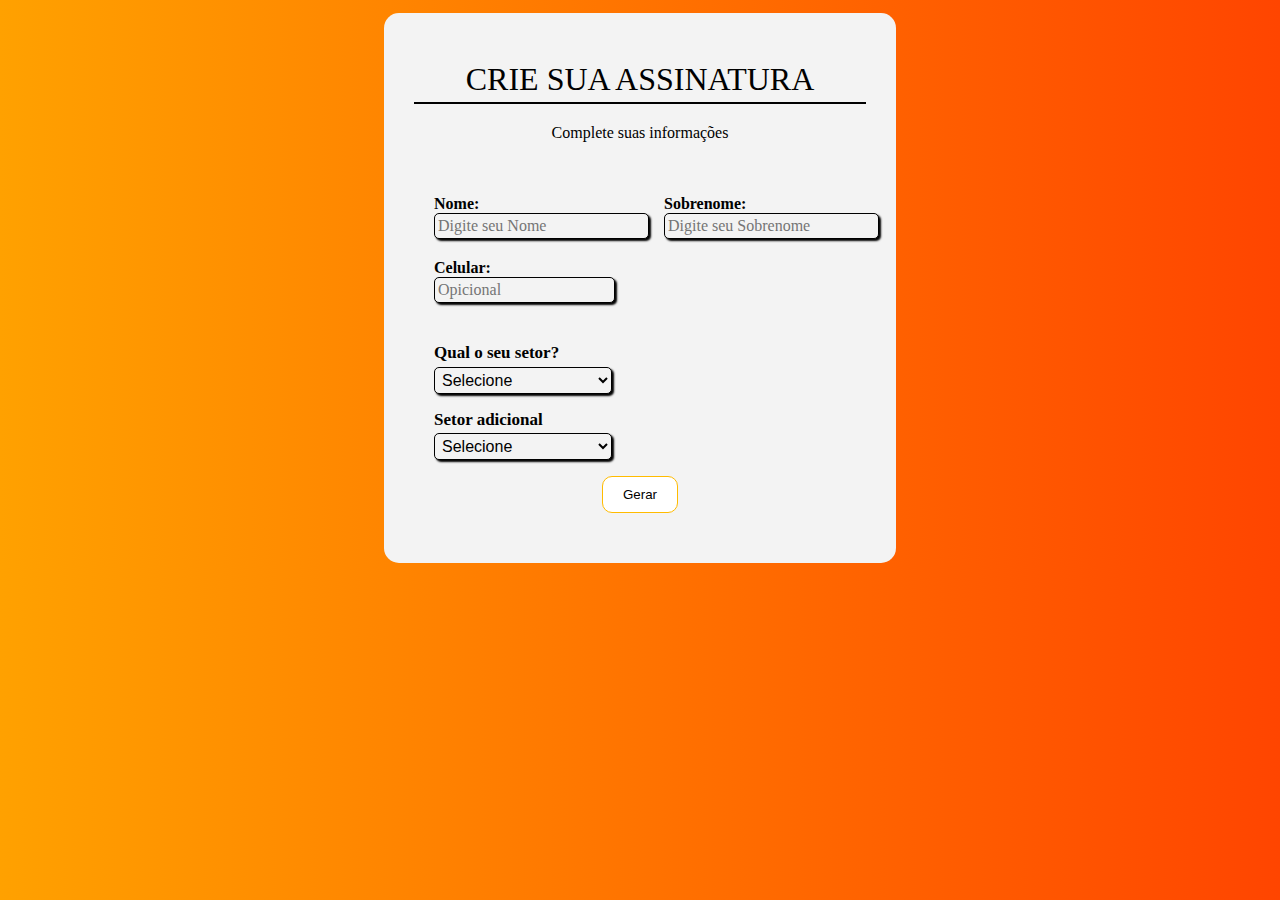
==== formulario/index.html @ 8ef96df6 "att" ====
<!DOCTYPE html>
<html lang="pt-br">

<head>
    <meta charset="UTF-8">
    <meta name="viewport" content="width=device-width, initial-scale=1.0">
    <link rel="stylesheet" href="css/style.css">
    <script src="js/script.js" defer></script>
    <!-- <link
        href="https://fonts.googleapis.com/css2?family=Montserrat:ital,wght@0,100;0,200;0,400;1,200;1,300&family=Open+Sans:wght@300;500;600&display=swap"
        rel="stylesheet"> -->
    <link rel="shortcut icon" href="https://a-us.storyblok.com/f/1006947/x/e39e2f116a/favicon.ico" type="image/x-icon">

    <title>Apis3/Assinatura</title>

</head>

<body>
    <div class="background">
        <header>
            <div>
                <h1 class="titulo">Crie sua assinatura</h1>
                <p class="subtitulo">Complete suas informações</p>
            </div>
        </header>
        <main>
            <form>
                <fieldset class="grupo">
                    <div class="camponome">
                        <label for="nome"><strong>Nome:</strong></label>
                        <input type="text" name="name" id="name" placeholder="Digite seu Nome" required>
                    </div>
                    <div class="camposobrenome">
                        <label for="sobrenome"><strong>Sobrenome:</strong></label>
                        <input type="text" name="Sobrenome" id="sobrenome" placeholder="Digite seu Sobrenome">
                    </div>

                </fieldset>

                <div class="campocelular">
                    <label for="telefone"><strong>Celular:</strong></label>
                    <input type="tel" name="telefone" id="telefone" placeholder="Opicional">
                </div>



                <div class="campo setor">
                    <label for="setor"><strong>Qual o seu setor?</strong></label>
                    <select id="setor">

                        <option selected disabled value="">Selecione</option>
                        <option value="desenvolvimento">Desenvolvimento</option>
                        <option value="admiministrativo">Admiministrativo</option>
                        <option value="design">Design</option>
                        <option value="analista">Analista de dados</option>
                        <option value="seo">Otimização Orgânica</option>

                    </select>

                </div>


                <div class="campo setor ad">
                    <label for="setor"><strong>Setor adicional</strong></label>
                    <select id="setor-ad">

                        <option selected disabled value="">Selecione</option>
                        <option value="desenvolvimento">Desenvolvimento</option>
                        <option value="admiministrativo">Admiministrativo</option>
                        <option value="design">Design</option>
                        <option value="analista">Analista de dados</option>
                        <option value="Otimização-Orgânica">Otimização Orgânica</option>

                    </select>

                </div>


            </form>
            <div class="div-botao-form">
                <button type="submit" class="btn-form" onclick="submitForm()">Gerar</button>
            </div>

            <div id="resultado"></div>

            <div class="div-botao-copiar">
                <button type="submit" id="btn-copiar-assinatura" class="btn-copiar-assinatura"
                    onclick="CopiarAssinatura()">Copiar</button>
        </main>
    </div>
    </div>
</body>

</html>
---- formulario/css/style.css ----
* {
  margin: 0;
  padding: 0;
}

@import url('https://fonts.googleapis.com/css2?family=Montserrat:ital,wght@0,100;0,200;0,400;1,200;1,300&family=Open+Sans:wght@300;500;600&display=swap');

@import url('https://fonts.googleapis.com/css2?family=Montserrat:ital,wght@0,100;0,200;0,400;1,200;1,300&family=Open+Sans:wght@300;500;600&family=Roboto:ital,wght@0,100;0,300;1,100;1,300&display=swap');

body {
  background: linear-gradient(to right, #FFA100, #FF4500);
  font-size: 1rem;
  margin-left: 30%;
  margin-right: 30%;
  margin-top: 1%;
  justify-content: center;

}

.titulo {
  align-items: center;
  justify-content: center;
  display: flex;
  border-bottom: 2.3px solid rgb(0, 0, 0);
  padding-bottom: 4px;
  color: #000000;
  text-transform: uppercase;
  font-weight: lighter;
  font-family: 'Montserrat';
}

.subtitulo {
  text-align: center;
  padding: 20px;
  font-size: 16px;
  color: #000;
  font-weight: lighter;
  font-family: 'Montserrat';
}

.background {
  background-color: #f3f3f3;
  padding: 30px;
  border-radius: 15px;
}


.background::before {
  content: "";
  background-image: url('https://a-us.storyblok.com/f/1006947/x/e39e2f116a/favicon.ico');
  background-size: contain;
  background-repeat: no-repeat;
  padding: 1.3rem;
}

fieldset {
  margin-top: 3%;
  border: none;
}


.grupo {
  border-radius: 10px;
  padding: 20px;
  display: flex;
  font-family: 'Roboto';
  gap: 15px;
  justify-content: space-between;
}


.campo.setor {
  margin-left: 20px;
}

.campo.setor.ad {
  margin-right: auto; /* Move para o lado direito */
}



input,
select,
textarea,
button {
  border-radius: 5px;
}

::placeholder {
  font-family: "Roboto";
}

input,
select {
  font-size: 1rem;
  padding: 3px;
  border: 1px solid #000;
  box-shadow: 2px 2px 2px black;
  background-color: #f3f3f3;
  color: #000;
}

#resultado {
  font-size: 1.3rem;
}

.campo {
  margin-bottom: 1rem;
  border-radius: 50%;
  font-family: 'Roboto';
}

.campo label {
  margin-bottom: 0.2rem;
  display: block;
  font-size: 17px;
  color: black;
}

select {
  font-size: 16px;
  border: 1px solid black;
  border-radius: 5px;
  box-shadow: 2px 2px 2px black;
  background-color: #f3f3f3;
  color: black;
  cursor: pointer;
}


select:focus {
  outline: none;
  border-color: #FFA100;
  box-shadow: 0 0 5px rgba(255, 165, 0, 0.5);
}


label {
  color: black;
}

.div-botao-form {
  text-align: center;
}

.btn-form {
  border: solid 1px rgb(255, 187, 0);
  padding: 10px 20px 10px 20px;
  border-radius: 10px;
  color: rgb(0, 0, 0);
  background-color: white;
  transition: background-color 0.5s ease, color 0.5s ease, transform 0.5s ease;
}

.btn-form:hover {
  background-color: #FFA100;
  color: white;
  transform: scale(1.2)
}

.div-botao-copiar {
  text-align: center;
  margin-top: 20px;
}

.btn-copiar-assinatura {
  border: solid 1px;
  padding: 10px 20px 10px 20px;
  border-radius: 10px;
  color: rgb(0, 0, 0);
  background-color: white;
  transition: background-color 0.5s ease, color 0.5s ease, transform 0.5s ease;
  display: none;
}

#resultado {
  font-family: arial, sans-serif;
  margin-top: 20px;
  font-size: 0.6rem;
  background: white;
  padding: 15px;
  border-radius: 15px;
  display: none;
}

.campocelular {
  flex-direction: column;
  display: flex;
  margin-bottom: 40px;
  width: 40%;
  margin-left: 20px;
}

.info-resultado {
  color: black;
  text-transform: uppercase;
  user-select: none;
  font-weight: bold;
}

#tel {
  line-height: 2;
}

#telefone {
  display: flex;
}

#endereco {
  line-height: 2;
}

#canais {
  line-height: 0;
}

/* .campo input[type="text"], .campo input[type="email"] */
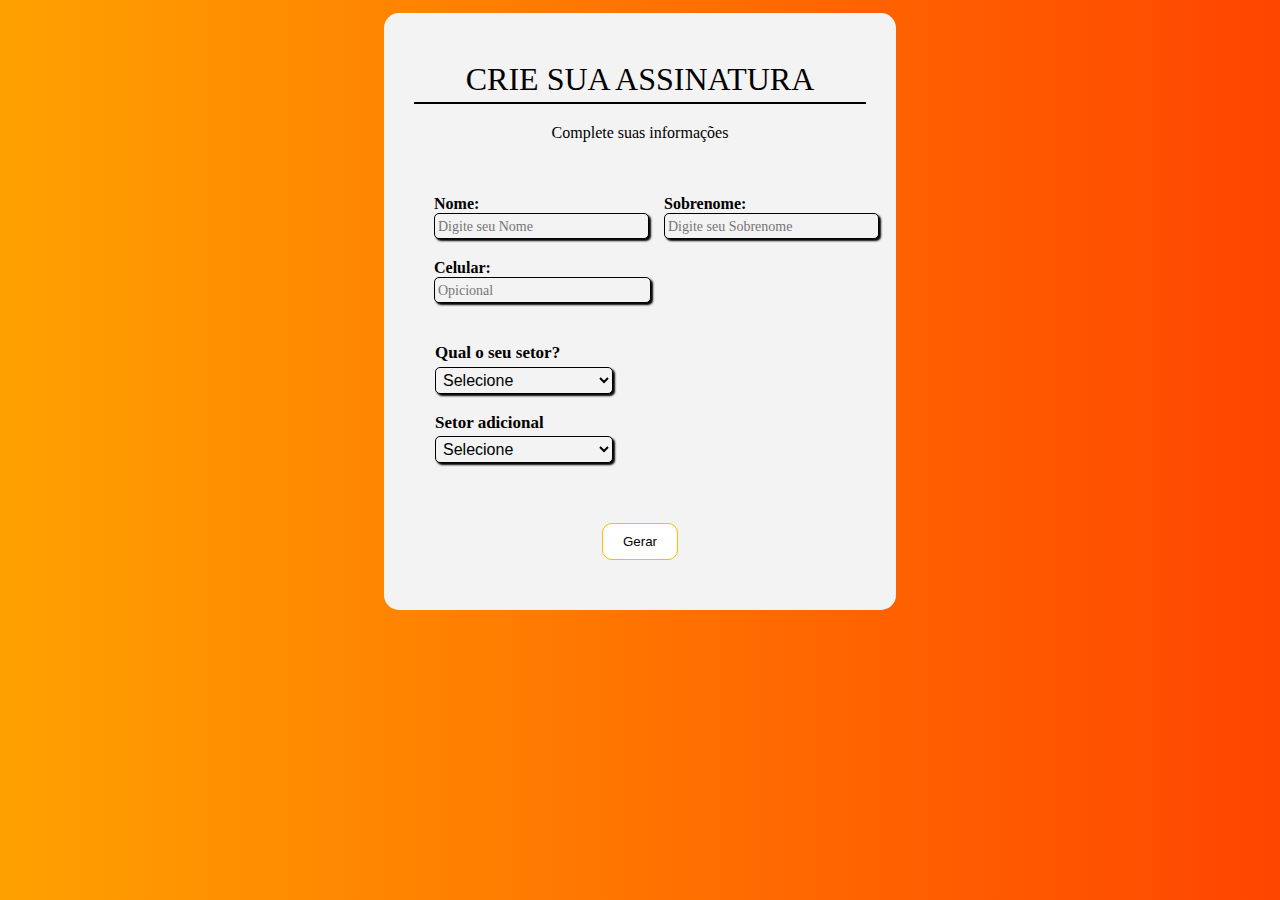
==== commit 035048c1: "att setorad" ====
--- a/formulario/index.html
+++ b/formulario/index.html
@@ -44,7 +44,7 @@
 
 
 
-                <div class="campo setor">
+                <div class="campo setor-Primario">
                     <label for="setor"><strong>Qual o seu setor?</strong></label>
                     <select id="setor">
 
@@ -53,27 +53,27 @@
                         <option value="admiministrativo">Admiministrativo</option>
                         <option value="design">Design</option>
                         <option value="analista">Analista de dados</option>
-                        <option value="seo">Otimização Orgânica</option>
+                        <option value="otimização-orgânica">Otimização Orgânica</option>
 
                     </select>
-
+                    <div class="campo setor-Secundario">
+                        <label for="setor"><strong>Setor adicional</strong></label>
+                        <select id="setor-ad">
+    
+                            <option selected disabled value="">Selecione</option>
+                            <option value="desenvolvimento">Desenvolvimento</option>
+                            <option value="admiministrativo">Admiministrativo</option>
+                            <option value="design">Design</option>
+                            <option value="analista">Analista de dados</option>
+                            <option value="otimização-orgânica">Otimização Orgânica</option>
+    
+                        </select>
+    
+                    </div>
                 </div>
 
 
-                <div class="campo setor ad">
-                    <label for="setor"><strong>Setor adicional</strong></label>
-                    <select id="setor-ad">
-
-                        <option selected disabled value="">Selecione</option>
-                        <option value="desenvolvimento">Desenvolvimento</option>
-                        <option value="admiministrativo">Admiministrativo</option>
-                        <option value="design">Design</option>
-                        <option value="analista">Analista de dados</option>
-                        <option value="Otimização-Orgânica">Otimização Orgânica</option>
-
-                    </select>
-
-                </div>
+                
 
 
             </form>
--- a/formulario/css/style.css
+++ b/formulario/css/style.css
@@ -44,7 +44,6 @@
   border-radius: 15px;
 }
 
-
 .background::before {
   content: "";
   background-image: url('https://a-us.storyblok.com/f/1006947/x/e39e2f116a/favicon.ico');
@@ -69,14 +68,18 @@
 }
 
 
-.campo.setor {
-  margin-left: 20px;
-}
-
-.campo.setor.ad {
-  margin-right: auto; /* Move para o lado direito */
-}
-
+.campo.setor-Primario{
+  margin-left: 21px;
+}
+
+.campo.setor-Secundario{
+  margin-top: 19px;
+  
+}
+
+::placeholder{
+  font-size: 14px;
+}
 
 
 input,
@@ -140,6 +143,7 @@
 }
 
 .div-botao-form {
+  margin-top: 60px;
   text-align: center;
 }
 
@@ -174,7 +178,7 @@
 }
 
 #resultado {
-  font-family: arial, sans-serif;
+  font-family: 'Roboto';
   margin-top: 20px;
   font-size: 0.6rem;
   background: white;
@@ -187,8 +191,9 @@
   flex-direction: column;
   display: flex;
   margin-bottom: 40px;
-  width: 40%;
+  width: 48%;
   margin-left: 20px;
+  font-family: "Roboto";
 }
 
 .info-resultado {
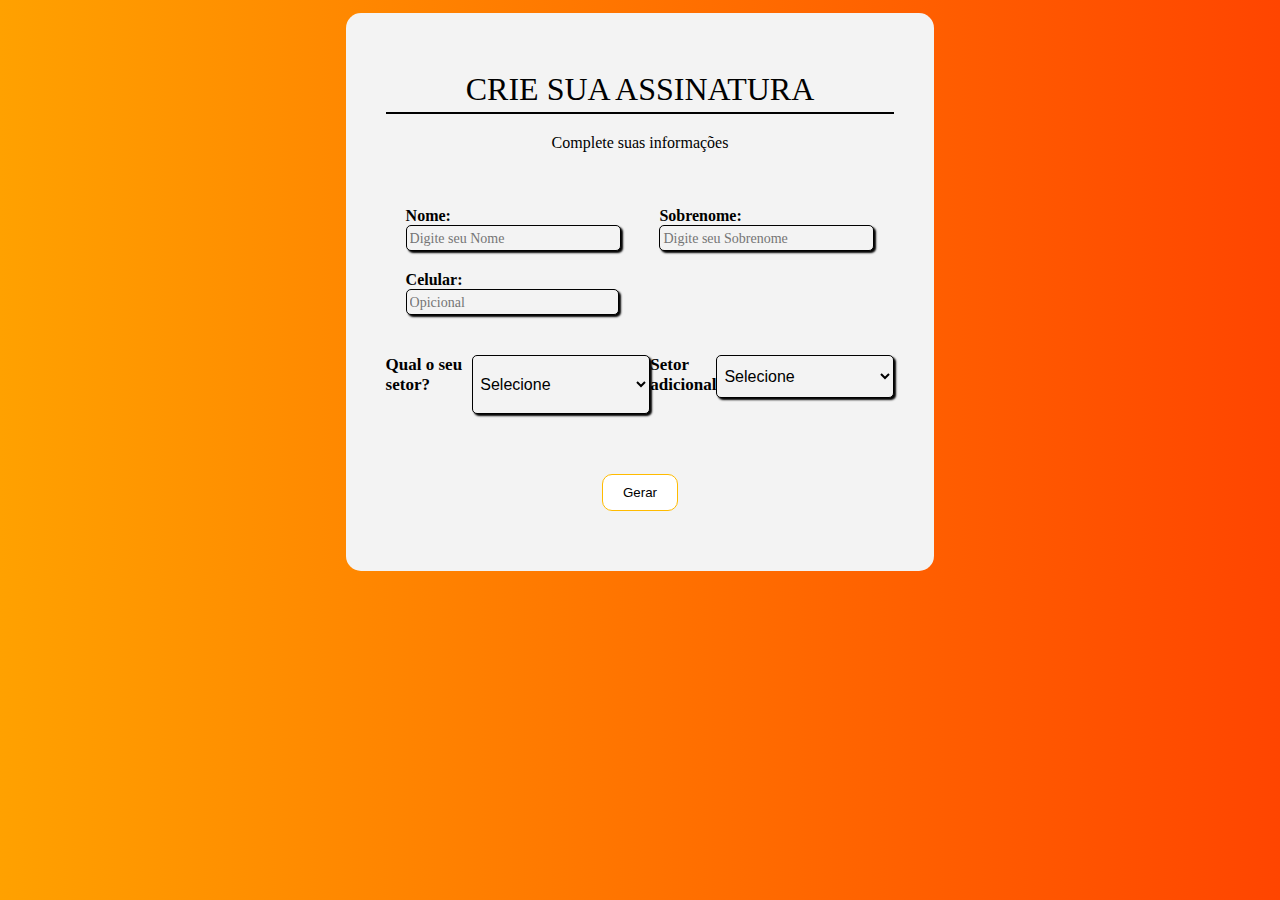
==== commit 20d8923f: "att-campo-setor" ====
--- a/formulario/index.html
+++ b/formulario/index.html
@@ -58,7 +58,7 @@
                     </select>
                     <div class="campo setor-Secundario">
                         <label for="setor"><strong>Setor adicional</strong></label>
-                        <select id="setor-ad">
+                          <select id="setor-ad">
     
                             <option selected disabled value="">Selecione</option>
                             <option value="desenvolvimento">Desenvolvimento</option>
--- a/formulario/css/style.css
+++ b/formulario/css/style.css
@@ -10,8 +10,8 @@
 body {
   background: linear-gradient(to right, #FFA100, #FF4500);
   font-size: 1rem;
-  margin-left: 30%;
-  margin-right: 30%;
+  margin-left: 27%;
+  margin-right: 27%;
   margin-top: 1%;
   justify-content: center;
 
@@ -40,7 +40,7 @@
 
 .background {
   background-color: #f3f3f3;
-  padding: 30px;
+  padding: 40px;
   border-radius: 15px;
 }
 
@@ -65,19 +65,21 @@
   font-family: 'Roboto';
   gap: 15px;
   justify-content: space-between;
-}
-
-
-.campo.setor-Primario{
-  margin-left: 21px;
-}
-
-.campo.setor-Secundario{
-  margin-top: 19px;
   
 }
 
-::placeholder{
+
+
+.campo.setor-Primario {
+display: flex;
+}
+
+.campo.setor-Secundario {
+display: flex;
+}
+
+
+::placeholder {
   font-size: 14px;
 }
 
@@ -101,12 +103,12 @@
   box-shadow: 2px 2px 2px black;
   background-color: #f3f3f3;
   color: #000;
+  display: block;
 }
 
 #resultado {
   font-size: 1.3rem;
 }
-
 .campo {
   margin-bottom: 1rem;
   border-radius: 50%;
@@ -191,7 +193,7 @@
   flex-direction: column;
   display: flex;
   margin-bottom: 40px;
-  width: 48%;
+  width: 42%;
   margin-left: 20px;
   font-family: "Roboto";
 }
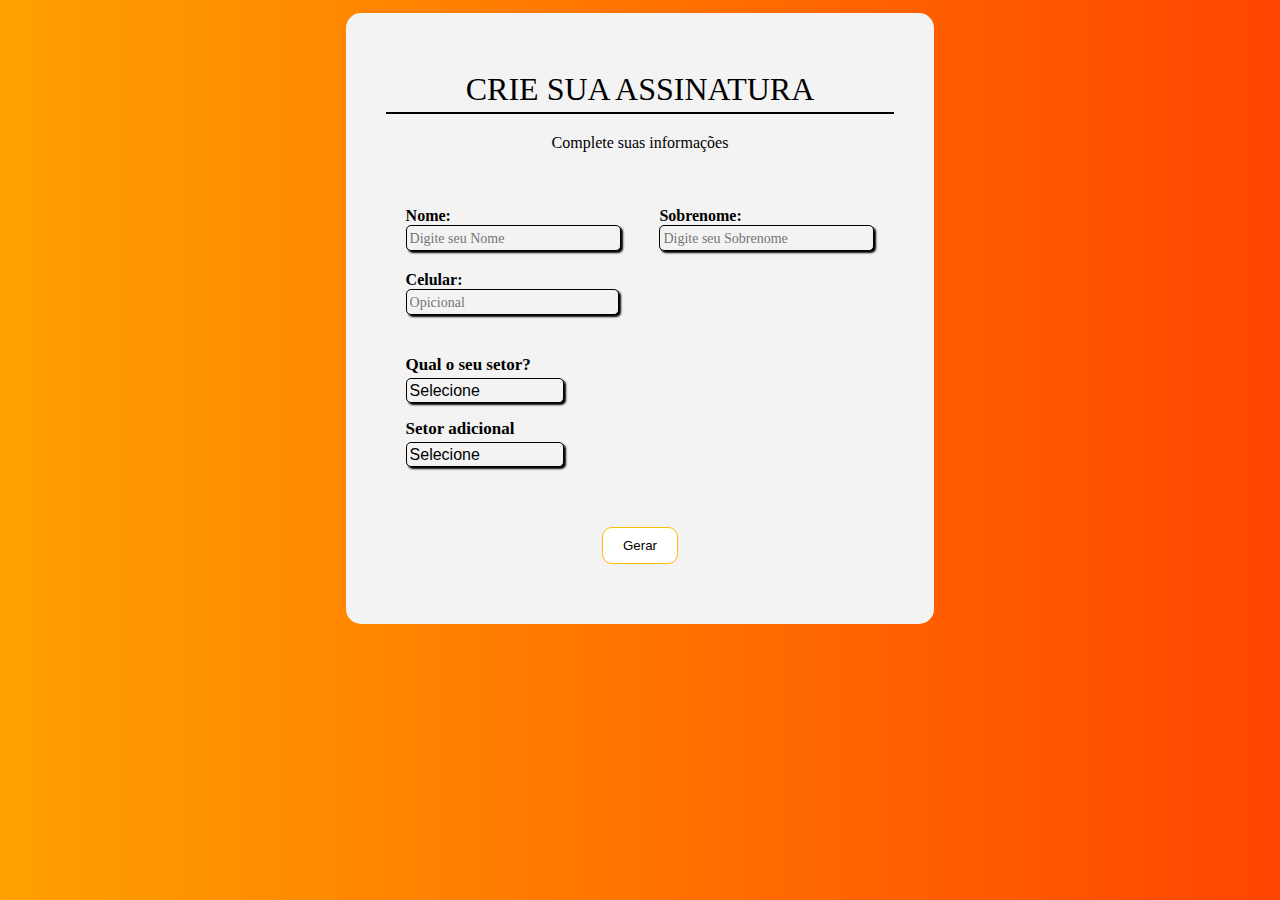
==== commit 9743d656: "att" ====
--- a/formulario/index.html
+++ b/formulario/index.html
@@ -56,25 +56,22 @@
                         <option value="otimização-orgânica">Otimização Orgânica</option>
 
                     </select>
-                    <div class="campo setor-Secundario">
-                        <label for="setor"><strong>Setor adicional</strong></label>
-                          <select id="setor-ad">
-    
-                            <option selected disabled value="">Selecione</option>
-                            <option value="desenvolvimento">Desenvolvimento</option>
-                            <option value="admiministrativo">Admiministrativo</option>
-                            <option value="design">Design</option>
-                            <option value="analista">Analista de dados</option>
-                            <option value="otimização-orgânica">Otimização Orgânica</option>
-    
-                        </select>
-    
-                    </div>
+
                 </div>
+                <div class="campo setor-Secundario">
+                    <label for="setor"><strong>Setor adicional</strong></label>
+                    <select id="setor-ad">
 
+                        <option selected disabled value="">Selecione</option>
+                        <option value="desenvolvimento">Desenvolvimento</option>
+                        <option value="admiministrativo">Admiministrativo</option>
+                        <option value="design">Design</option>
+                        <option value="analista">Analista de dados</option>
+                        <option value="otimização-orgânica">Otimização Orgânica</option>
 
-                
+                    </select>
 
+                </div>
 
             </form>
             <div class="div-botao-form">
--- a/formulario/css/style.css
+++ b/formulario/css/style.css
@@ -70,13 +70,11 @@
 
 
 
-.campo.setor-Primario {
-display: flex;
-}
-
-.campo.setor-Secundario {
-display: flex;
-}
+.campo.setor-Primario, 
+.campo.setor-Secundario  {
+  margin-left: 20px;
+}
+
 
 
 ::placeholder {
@@ -131,6 +129,19 @@
   color: black;
   cursor: pointer;
 }
+select {
+  /* Outras propriedades CSS para o seu select */
+  appearance: none; /* Desativa a aparência padrão do sistema operacional */
+  -moz-appearance: none; /* Para Firefox */
+  -webkit-appearance: none; /* Para navegadores WebKit (Chrome, Safari) */
+}
+
+select::-ms-expand {
+  display: none; /* Remove a seta no Internet Explorer */
+}
+
+/* Restante do seu código... */
+
 
 
 select:focus {
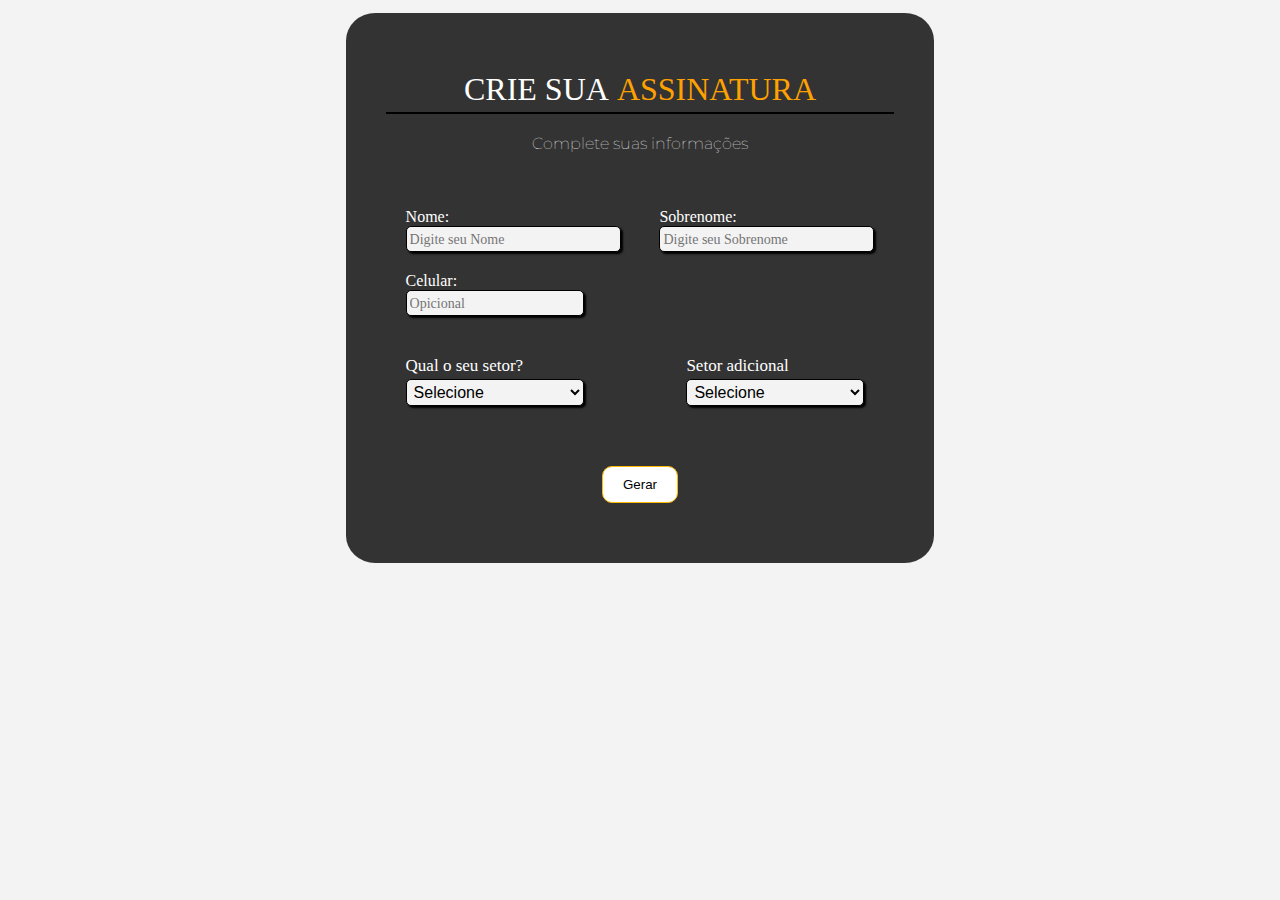
==== commit ac310fbb: "att" ====
--- a/formulario/index.html
+++ b/formulario/index.html
@@ -4,11 +4,17 @@
 <head>
     <meta charset="UTF-8">
     <meta name="viewport" content="width=device-width, initial-scale=1.0">
+    <link href="https://cdn.jsdelivr.net/npm/bootstrap@5.0.2/dist/css/bootstrap.min.css" rel="stylesheet"
+        integrity="sha384-EVSTQN3/azprG1Anm3QDgpJLIm9Nao0Yz1ztcQTwFspd3yD65VohhpuuCOmLASjC" crossorigin="anonymous">
+    <script src="https://cdn.jsdelivr.net/npm/bootstrap@5.0.2/dist/js/bootstrap.bundle.min.js"
+        integrity="sha384-MrcW6ZMFYlzcLA8Nl+NtUVF0sA7MsXsP1UyJoMp4YLEuNSfAP+JcXn/tWtIaxVXM"
+        crossorigin="anonymous"></script>
     <link rel="stylesheet" href="css/style.css">
+    <link rel="stylesheet" href="css/mobile.css">
     <script src="js/script.js" defer></script>
-    <!-- <link
+    <link
         href="https://fonts.googleapis.com/css2?family=Montserrat:ital,wght@0,100;0,200;0,400;1,200;1,300&family=Open+Sans:wght@300;500;600&display=swap"
-        rel="stylesheet"> -->
+        rel="stylesheet">
     <link rel="shortcut icon" href="https://a-us.storyblok.com/f/1006947/x/e39e2f116a/favicon.ico" type="image/x-icon">
 
     <title>Apis3/Assinatura</title>
@@ -19,7 +25,7 @@
     <div class="background">
         <header>
             <div>
-                <h1 class="titulo">Crie sua assinatura</h1>
+                <h1 class="titulo">Crie sua <span>assinatura</span></h1>
                 <p class="subtitulo">Complete suas informações</p>
             </div>
         </header>
@@ -27,39 +33,23 @@
             <form>
                 <fieldset class="grupo">
                     <div class="camponome">
-                        <label for="nome"><strong>Nome:</strong></label>
+                        <label for="nome">Nome:</label>
                         <input type="text" name="name" id="name" placeholder="Digite seu Nome" required>
                     </div>
                     <div class="camposobrenome">
-                        <label for="sobrenome"><strong>Sobrenome:</strong></label>
+                        <label for="sobrenome">Sobrenome:</label>
                         <input type="text" name="Sobrenome" id="sobrenome" placeholder="Digite seu Sobrenome">
                     </div>
 
                 </fieldset>
 
                 <div class="campocelular">
-                    <label for="telefone"><strong>Celular:</strong></label>
+                    <label for="telefone">Celular:</label>
                     <input type="tel" name="telefone" id="telefone" placeholder="Opicional">
                 </div>
 
-
-
-                <div class="campo setor-Primario">
-                    <label for="setor"><strong>Qual o seu setor?</strong></label>
-                    <select id="setor">
-
-                        <option selected disabled value="">Selecione</option>
-                        <option value="desenvolvimento">Desenvolvimento</option>
-                        <option value="admiministrativo">Admiministrativo</option>
-                        <option value="design">Design</option>
-                        <option value="analista">Analista de dados</option>
-                        <option value="otimização-orgânica">Otimização Orgânica</option>
-
-                    </select>
-
-                </div>
                 <div class="campo setor-Secundario">
-                    <label for="setor"><strong>Setor adicional</strong></label>
+                    <label for="setor">Setor adicional</label>
                     <select id="setor-ad">
 
                         <option selected disabled value="">Selecione</option>
@@ -68,10 +58,30 @@
                         <option value="design">Design</option>
                         <option value="analista">Analista de dados</option>
                         <option value="otimização-orgânica">Otimização Orgânica</option>
+                        <option value="dados">Dados</option>
 
                     </select>
 
                 </div>
+
+
+
+                <div class="campo setor-Primario">
+                    <label for="setor">Qual o seu setor?</label>
+                    <select  id="setor">
+
+                        <option selected disabled value="">Selecione</option>
+                        <option value="desenvolvimento">Desenvolvimento</option>
+                        <option value="admiministrativo">Admiministrativo</option>
+                        <option value="design">Design</option>
+                        <option value="analista">Analista de dados</option>
+                        <option value="otimização-orgânica">Otimização Orgânica</option>
+                        <option value="dados">Dados</option>
+
+                    </select>
+
+                </div>
+               
 
             </form>
             <div class="div-botao-form">
@@ -85,7 +95,6 @@
                     onclick="CopiarAssinatura()">Copiar</button>
         </main>
     </div>
-    </div>
 </body>
 
 </html>--- a/formulario/css/style.css
+++ b/formulario/css/style.css
@@ -8,7 +8,7 @@
 @import url('https://fonts.googleapis.com/css2?family=Montserrat:ital,wght@0,100;0,200;0,400;1,200;1,300&family=Open+Sans:wght@300;500;600&family=Roboto:ital,wght@0,100;0,300;1,100;1,300&display=swap');
 
 body {
-  background: linear-gradient(to right, #FFA100, #FF4500);
+  background-color: #f3f3f3;
   font-size: 1rem;
   margin-left: 27%;
   margin-right: 27%;
@@ -17,31 +17,37 @@
 
 }
 
+
 .titulo {
   align-items: center;
   justify-content: center;
   display: flex;
   border-bottom: 2.3px solid rgb(0, 0, 0);
   padding-bottom: 4px;
-  color: #000000;
+  color: white;
   text-transform: uppercase;
-  font-weight: lighter;
-  font-family: 'Montserrat';
+  font-weight: 500;
+  font-family: 'Poppins';
+}
+
+span {
+  color: #FFA100;
+  padding-left: 8px;
 }
 
 .subtitulo {
   text-align: center;
   padding: 20px;
   font-size: 16px;
-  color: #000;
+  color: white;
   font-weight: lighter;
   font-family: 'Montserrat';
 }
 
 .background {
-  background-color: #f3f3f3;
+  background-color: #333;
   padding: 40px;
-  border-radius: 15px;
+  border-radius: 5%;
 }
 
 .background::before {
@@ -65,14 +71,18 @@
   font-family: 'Roboto';
   gap: 15px;
   justify-content: space-between;
-  
-}
-
-
-
-.campo.setor-Primario, 
-.campo.setor-Secundario  {
+
+}
+
+
+
+.campo.setor-Primario {
   margin-left: 20px;
+}
+
+.campo.setor-Secundario{
+  float: right;
+  margin-right: 30px ;
 }
 
 
@@ -107,6 +117,7 @@
 #resultado {
   font-size: 1.3rem;
 }
+
 .campo {
   margin-bottom: 1rem;
   border-radius: 50%;
@@ -117,7 +128,7 @@
   margin-bottom: 0.2rem;
   display: block;
   font-size: 17px;
-  color: black;
+  color: white;
 }
 
 select {
@@ -126,23 +137,13 @@
   border-radius: 5px;
   box-shadow: 2px 2px 2px black;
   background-color: #f3f3f3;
-  color: black;
+  color: rgb(0, 0, 0);
   cursor: pointer;
 }
-select {
-  /* Outras propriedades CSS para o seu select */
-  appearance: none; /* Desativa a aparência padrão do sistema operacional */
-  -moz-appearance: none; /* Para Firefox */
-  -webkit-appearance: none; /* Para navegadores WebKit (Chrome, Safari) */
-}
-
-select::-ms-expand {
-  display: none; /* Remove a seta no Internet Explorer */
-}
-
-/* Restante do seu código... */
-
-
+
+option:nth-child(1){
+  background: #FFA100;
+}
 
 select:focus {
   outline: none;
@@ -152,7 +153,7 @@
 
 
 label {
-  color: black;
+  color: white;
 }
 
 .div-botao-form {
@@ -204,7 +205,7 @@
   flex-direction: column;
   display: flex;
   margin-bottom: 40px;
-  width: 42%;
+  width: 35%;
   margin-left: 20px;
   font-family: "Roboto";
 }
@@ -225,7 +226,7 @@
 }
 
 #endereco {
-  line-height: 2;
+  line-height: 0;
 }
 
 #canais {
--- a/formulario/css/mobile.css
+++ b/formulario/css/mobile.css
@@ -0,0 +1,75 @@
+@media screen and (max-width: 768px) {
+
+    body {
+        margin-left: 5%;
+        margin-right: 5%;
+    }
+
+    .titulo{
+        font-size: 25px;
+        padding: 15px;
+    }
+
+    .subtitulo{
+        font-size: 12px;
+    }
+
+    .background {
+        padding: 20px;
+        border-radius: 3%;
+
+    }
+
+    .background::before {
+        content: "";
+        background-image: url(https://a-us.storyblok.com/f/1006947/x/e39e2f116a/favicon.ico);
+        background-size: contain;
+        background-repeat: no-repeat;
+        background-position: 0rem;
+        padding: 1.1rem;
+    }
+
+    .grupo {
+        flex-direction: column;
+        align-items: stretch;
+    }
+
+    .campo.setor-Primario,
+    .campo.setor-Secundario {
+        display: flex;
+        
+    }
+
+    .campo.setor-Primario label,
+    .campo.setor-Secundario label {
+       
+        color: rgb(255, 255, 255); /* Altere para a cor desejada */
+    }
+
+    .campo.setor-Primario select,
+    .campo.setor-Secundario select {
+        font-size: 14px;
+        border: 1px solid white; 
+        border-radius: 5px;
+        box-shadow: 2px 2px 2px black;
+        background-color: #f3f3f3;
+        color: rgb(0, 0, 0); 
+        cursor: pointer;
+    }
+    
+
+    .campocelular {
+        width: 47%;
+        margin-left: 21px;
+    }
+
+    .div-botao-form,
+    .div-botao-copiar {
+        margin-top: 20px;
+    }
+
+    .btn-form,
+    .btn-copiar-assinatura {
+        padding: 10px 15px;
+    }
+};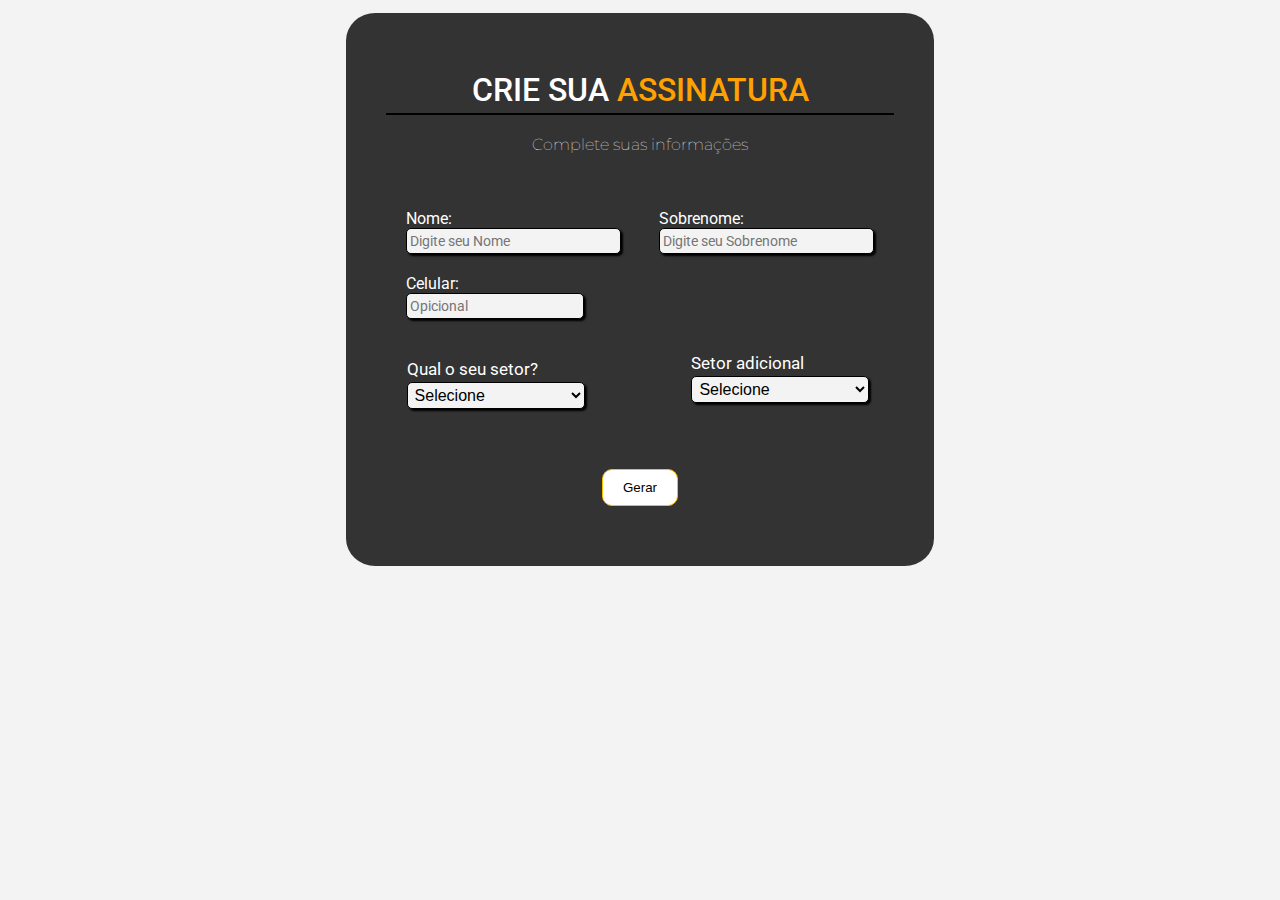
==== commit 420b67f2: "att-mobile" ====
--- a/formulario/index.html
+++ b/formulario/index.html
@@ -8,6 +8,12 @@
         integrity="sha384-EVSTQN3/azprG1Anm3QDgpJLIm9Nao0Yz1ztcQTwFspd3yD65VohhpuuCOmLASjC" crossorigin="anonymous">
     <script src="https://cdn.jsdelivr.net/npm/bootstrap@5.0.2/dist/js/bootstrap.bundle.min.js"
         integrity="sha384-MrcW6ZMFYlzcLA8Nl+NtUVF0sA7MsXsP1UyJoMp4YLEuNSfAP+JcXn/tWtIaxVXM"
+        crossorigin="anonymous"></script>
+    <script src="https://cdn.jsdelivr.net/npm/@popperjs/core@2.9.2/dist/umd/popper.min.js"
+        integrity="sha384-IQsoLXl5PILFhosVNubq5LC7Qb9DXgDA9i+tQ8Zj3iwWAwPtgFTxbJ8NT4GN1R8p"
+        crossorigin="anonymous"></script>
+    <script src="https://cdn.jsdelivr.net/npm/bootstrap@5.0.2/dist/js/bootstrap.min.js"
+        integrity="sha384-cVKIPhGWiC2Al4u+LWgxfKTRIcfu0JTxR+EQDz/bgldoEyl4H0zUF0QKbrJ0EcQF"
         crossorigin="anonymous"></script>
     <link rel="stylesheet" href="css/style.css">
     <link rel="stylesheet" href="css/mobile.css">
@@ -32,20 +38,36 @@
         <main>
             <form>
                 <fieldset class="grupo">
-                    <div class="camponome">
+                    <div class="campo-nome">
                         <label for="nome">Nome:</label>
                         <input type="text" name="name" id="name" placeholder="Digite seu Nome" required>
                     </div>
-                    <div class="camposobrenome">
+                    <div class="campo-sobrenome">
                         <label for="sobrenome">Sobrenome:</label>
                         <input type="text" name="Sobrenome" id="sobrenome" placeholder="Digite seu Sobrenome">
                     </div>
 
                 </fieldset>
 
-                <div class="campocelular">
+                <div class="campo-celular">
                     <label for="telefone">Celular:</label>
                     <input type="tel" name="telefone" id="telefone" placeholder="Opicional">
+                </div>
+
+                <div class="campo setor-Primario">
+                    <label for="setor">Qual o seu setor?</label>
+                    <select id="setor">
+
+                        <option selected disabled value="">Selecione</option>
+                        <option value="desenvolvimento">Desenvolvimento</option>
+                        <option value="admiministrativo">Admiministrativo</option>
+                        <option value="design">Design</option>
+                        <option value="analista">Analista de dados</option>
+                        <option value="otimização-orgânica">Otimização Orgânica</option>
+                        <option value="dados">Dados</option>
+
+                    </select>
+
                 </div>
 
                 <div class="campo setor-Secundario">
@@ -66,22 +88,8 @@
 
 
 
-                <div class="campo setor-Primario">
-                    <label for="setor">Qual o seu setor?</label>
-                    <select  id="setor">
 
-                        <option selected disabled value="">Selecione</option>
-                        <option value="desenvolvimento">Desenvolvimento</option>
-                        <option value="admiministrativo">Admiministrativo</option>
-                        <option value="design">Design</option>
-                        <option value="analista">Analista de dados</option>
-                        <option value="otimização-orgânica">Otimização Orgânica</option>
-                        <option value="dados">Dados</option>
 
-                    </select>
-
-                </div>
-               
 
             </form>
             <div class="div-botao-form">
--- a/formulario/css/style.css
+++ b/formulario/css/style.css
@@ -1,11 +1,18 @@
+@import url('https://fonts.googleapis.com/css2?family=Montserrat:ital,wght@0,100;0,200;0,400;1,200;1,300&family=Open+Sans:wght@300;500;600&display=swap');
+
+@import url('https://fonts.googleapis.com/css2?family=Montserrat:ital,wght@0,100;0,200;0,400;1,200;1,300&family=Open+Sans:wght@300;500;600&family=Roboto:ital,wght@0,100;0,300;1,100;1,300&display=swap');
+
 * {
   margin: 0;
   padding: 0;
 }
 
-@import url('https://fonts.googleapis.com/css2?family=Montserrat:ital,wght@0,100;0,200;0,400;1,200;1,300&family=Open+Sans:wght@300;500;600&display=swap');
-
-@import url('https://fonts.googleapis.com/css2?family=Montserrat:ital,wght@0,100;0,200;0,400;1,200;1,300&family=Open+Sans:wght@300;500;600&family=Roboto:ital,wght@0,100;0,300;1,100;1,300&display=swap');
+:root {
+  ---corPrimaria: #f3f3f3;
+  ---corSecundaria: #333;
+}
+
+
 
 body {
   background-color: #f3f3f3;
@@ -27,7 +34,7 @@
   color: white;
   text-transform: uppercase;
   font-weight: 500;
-  font-family: 'Poppins';
+  font-family: 'Roboto';
 }
 
 span {
@@ -77,12 +84,14 @@
 
 
 .campo.setor-Primario {
-  margin-left: 20px;
-}
-
-.campo.setor-Secundario{
+  margin-left: 21px;
+  font-family: 'Roboto';
+}
+
+.campo.setor-Secundario {
   float: right;
-  margin-right: 30px ;
+  margin-right: 25px;
+  margin-top: -72px;
 }
 
 
@@ -141,7 +150,7 @@
   cursor: pointer;
 }
 
-option:nth-child(1){
+option:nth-child(1) {
   background: #FFA100;
 }
 
@@ -201,7 +210,7 @@
   display: none;
 }
 
-.campocelular {
+.campo-celular {
   flex-direction: column;
   display: flex;
   margin-bottom: 40px;
@@ -226,7 +235,7 @@
 }
 
 #endereco {
-  line-height: 0;
+  line-height: 1;
 }
 
 #canais {
--- a/formulario/css/mobile.css
+++ b/formulario/css/mobile.css
@@ -5,18 +5,18 @@
         margin-right: 5%;
     }
 
-    .titulo{
-        font-size: 25px;
+    .titulo {
+        font-size: 23px;
         padding: 15px;
     }
 
-    .subtitulo{
+    .subtitulo {
         font-size: 12px;
     }
 
     .background {
         padding: 20px;
-        border-radius: 3%;
+        border-radius: 2%;
 
     }
 
@@ -34,42 +34,45 @@
         align-items: stretch;
     }
 
+    .campo.setor-Primario {
+        margin-top: -10px;
+    }
+
     .campo.setor-Primario,
     .campo.setor-Secundario {
         display: flex;
-        
+        flex-wrap: wrap;
+        margin-left: 24px;
     }
 
-    .campo.setor-Primario label,
-    .campo.setor-Secundario label {
-       
-        color: rgb(255, 255, 255); /* Altere para a cor desejada */
+    .campo.setor-Secundario {
+        margin-top: 3px;
     }
 
-    .campo.setor-Primario select,
-    .campo.setor-Secundario select {
-        font-size: 14px;
-        border: 1px solid white; 
-        border-radius: 5px;
-        box-shadow: 2px 2px 2px black;
-        background-color: #f3f3f3;
-        color: rgb(0, 0, 0); 
-        cursor: pointer;
-    }
-    
 
-    .campocelular {
-        width: 47%;
+    .campo-celular {
+        width: 62%;
         margin-left: 21px;
     }
 
     .div-botao-form,
     .div-botao-copiar {
-        margin-top: 20px;
+        font-size: 12px;
+        padding-top: 20px;
+    }
+
+    .div-botao-form {
+        margin: 10px 10px 10px;
+    }
+
+    .div-botao-copiar {
+        margin-bottom: 15px;
     }
 
     .btn-form,
     .btn-copiar-assinatura {
-        padding: 10px 15px;
+        padding: 8px 20px;
     }
-};+}
+
+;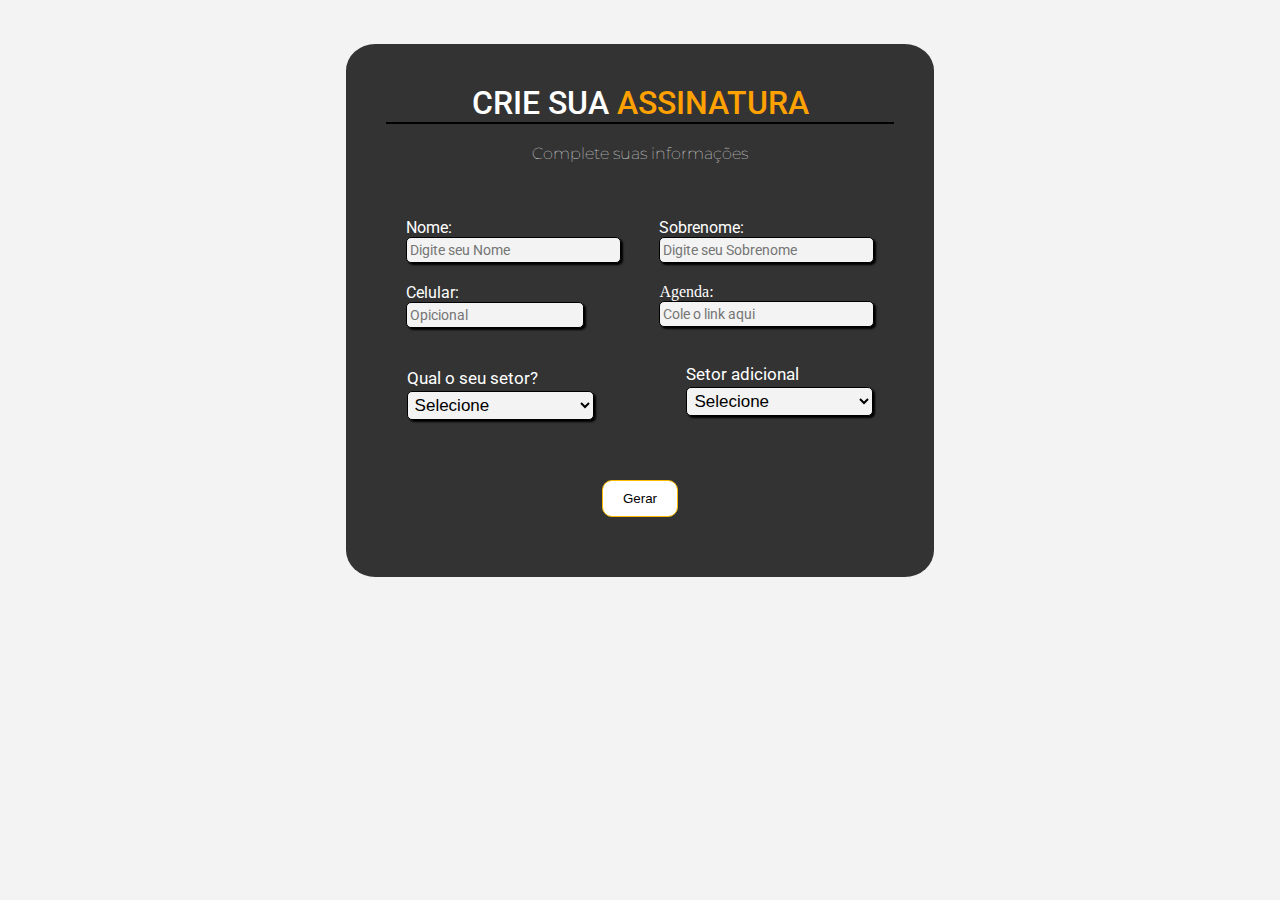
==== commit 9830b9f6: "att-agenda" ====
--- a/formulario/index.html
+++ b/formulario/index.html
@@ -49,6 +49,11 @@
 
                 </fieldset>
 
+                <div class="campo-agenda">
+                    <label for="agenda">Agenda:</label>
+                    <input type="url" name="agenda" id="agenda" placeholder="Cole o link aqui">
+                </div>
+
                 <div class="campo-celular">
                     <label for="telefone">Celular:</label>
                     <input type="tel" name="telefone" id="telefone" placeholder="Opicional">
@@ -63,7 +68,7 @@
                         <option value="admiministrativo">Admiministrativo</option>
                         <option value="design">Design</option>
                         <option value="analista">Analista de dados</option>
-                        <option value="otimização-orgânica">Otimização Orgânica</option>
+                        <option value="otimização orgânica">Otimização Orgânica</option>
                         <option value="dados">Dados</option>
 
                     </select>
@@ -79,7 +84,7 @@
                         <option value="admiministrativo">Admiministrativo</option>
                         <option value="design">Design</option>
                         <option value="analista">Analista de dados</option>
-                        <option value="otimização-orgânica">Otimização Orgânica</option>
+                        <option value="otimização orgânica">Otimização Orgânica</option>
                         <option value="dados">Dados</option>
 
                     </select>
@@ -101,6 +106,13 @@
             <div class="div-botao-copiar">
                 <button type="submit" id="btn-copiar-assinatura" class="btn-copiar-assinatura"
                     onclick="CopiarAssinatura()">Copiar</button>
+
+                <div class="encaminhar" >
+                    <button type="button" class="btn-copiar-assinatura" id="btn-email"><a href="https://mail.google.com/mail/u/0/#inbox"
+                            target="_blank">Ir para o Gmail</button></a>
+                </div>
+            </div>
+
         </main>
     </div>
 </body>
--- a/formulario/css/style.css
+++ b/formulario/css/style.css
@@ -19,9 +19,18 @@
   font-size: 1rem;
   margin-left: 27%;
   margin-right: 27%;
-  margin-top: 1%;
-  justify-content: center;
-
+  margin-top: 2%;
+  /* justify-content: center; */
+
+}
+
+body::before{
+  content: "";
+  background-image: url('https://a-us.storyblok.com/f/1006947/300x65/6db080fb33/apis3-group.svg');
+  background-size: contain;
+  background-repeat: no-repeat;
+  background-position: 0rem,0rem;
+  padding: 4.3rem;
 }
 
 
@@ -30,7 +39,6 @@
   justify-content: center;
   display: flex;
   border-bottom: 2.3px solid rgb(0, 0, 0);
-  padding-bottom: 4px;
   color: white;
   text-transform: uppercase;
   font-weight: 500;
@@ -57,13 +65,14 @@
   border-radius: 5%;
 }
 
-.background::before {
+/* .background::before {
   content: "";
-  background-image: url('https://a-us.storyblok.com/f/1006947/x/e39e2f116a/favicon.ico');
+  background-image: url('https://a-us.storyblok.com/f/1006947/300x65/6db080fb33/apis3-group.svg');
   background-size: contain;
   background-repeat: no-repeat;
-  padding: 1.3rem;
-}
+  background-position: 0rem;
+  padding: 5.3rem;
+} */
 
 fieldset {
   margin-top: 3%;
@@ -90,10 +99,14 @@
 
 .campo.setor-Secundario {
   float: right;
-  margin-right: 25px;
+  margin-right: 21px;
   margin-top: -72px;
 }
 
+.campo-agenda{
+  float: right;
+  margin-right: 20px;
+}
 
 
 ::placeholder {
@@ -141,7 +154,7 @@
 }
 
 select {
-  font-size: 16px;
+  font-size: 17px;
   border: 1px solid black;
   border-radius: 5px;
   box-shadow: 2px 2px 2px black;
@@ -198,6 +211,25 @@
   background-color: white;
   transition: background-color 0.5s ease, color 0.5s ease, transform 0.5s ease;
   display: none;
+  font-family: "Roboto";
+}
+
+#btn-email{
+  background-color:rgb(255, 187, 0);
+}
+
+#btn-email:hover{
+  background-color: blue;
+}
+
+.encaminhar a{
+  text-decoration: none;
+  color: black;
+}
+
+.encaminhar{
+  margin-top: 10px;
+ 
 }
 
 #resultado {
@@ -235,11 +267,11 @@
 }
 
 #endereco {
-  line-height: 1;
+margin-top: -15px;
 }
 
 #canais {
-  line-height: 0;
+  margin-top: -27px;
 }
 
 /* .campo input[type="text"], .campo input[type="email"] */--- a/formulario/css/mobile.css
+++ b/formulario/css/mobile.css
@@ -49,9 +49,15 @@
         margin-top: 3px;
     }
 
+    .campo-agenda{
+        float: left;
+        margin-left: 20px;
+        margin-bottom: 15px;
+    }
+
 
     .campo-celular {
-        width: 62%;
+        width: 61%;
         margin-left: 21px;
     }
 
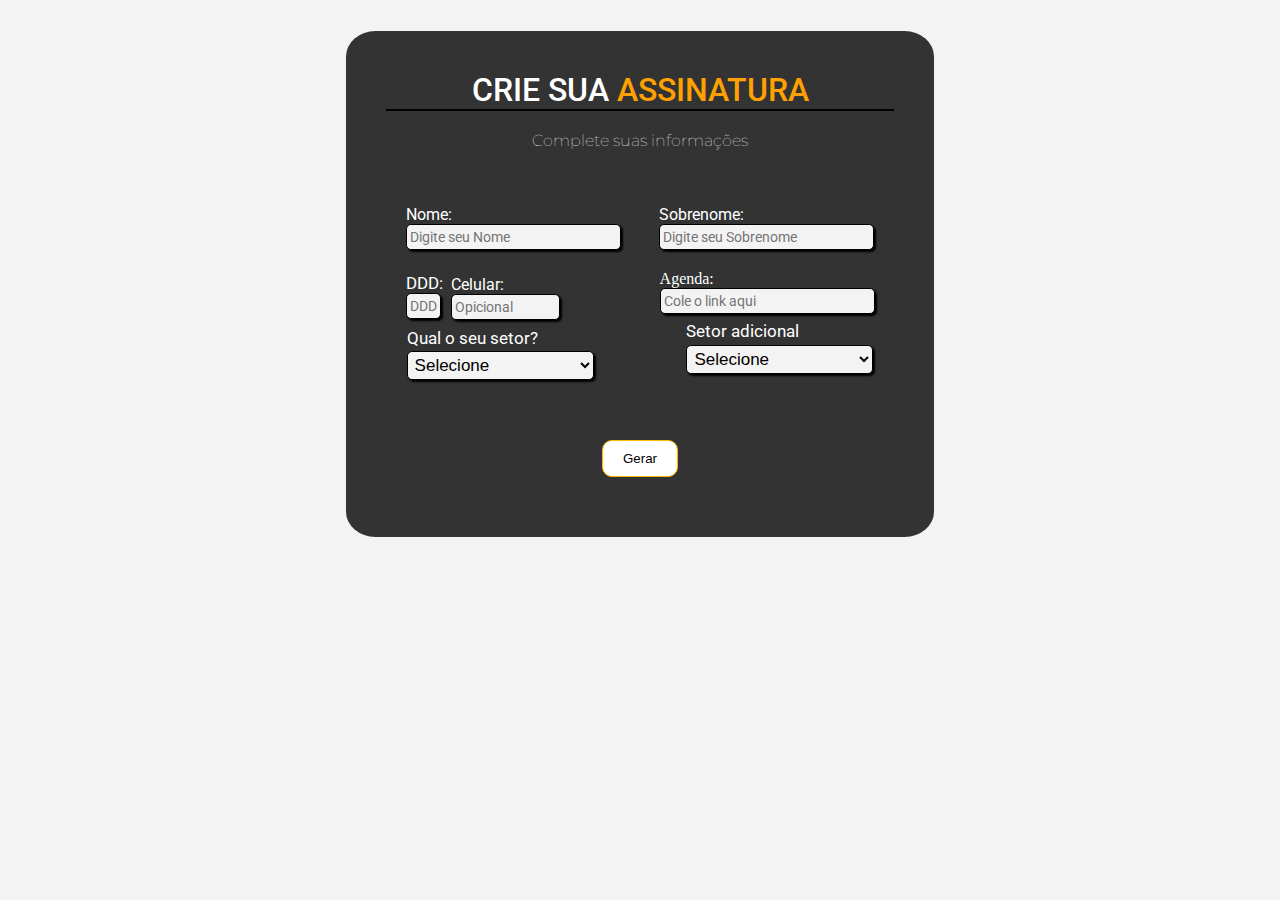
==== commit e2d95d41: "att" ====
--- a/formulario/index.html
+++ b/formulario/index.html
@@ -54,11 +54,18 @@
                     <input type="url" name="agenda" id="agenda" placeholder="Cole o link aqui">
                 </div>
 
-                <div class="campo-celular">
-                    <label for="telefone">Celular:</label>
-                    <input type="tel" name="telefone" id="telefone" placeholder="Opicional">
+                <div class="juntos">
+
+                    <div class="campo-ddd">
+                        <label for="ddd">DDD:</label>
+                        <input type="tel" name="ddd" id="ddd" placeholder="DDD">
+                    </div>
+
+                    <div class="campo-celular">
+                        <label for="telefone">Celular:</label>
+                        <input type="tel" name="telefone" id="telefone" placeholder="Opicional">
+                    </div>
                 </div>
-
                 <div class="campo setor-Primario">
                     <label for="setor">Qual o seu setor?</label>
                     <select id="setor">
@@ -77,9 +84,10 @@
 
                 <div class="campo setor-Secundario">
                     <label for="setor">Setor adicional</label>
-                    <select id="setor-ad">
+                    <select id="setor-ad" dir="ltr">
 
                         <option selected disabled value="">Selecione</option>
+                        <option value="">Nenhuma</option>
                         <option value="desenvolvimento">Desenvolvimento</option>
                         <option value="admiministrativo">Admiministrativo</option>
                         <option value="design">Design</option>
@@ -91,25 +99,25 @@
 
                 </div>
 
+            </form>
 
-
-
-
-
-            </form>
             <div class="div-botao-form">
                 <button type="submit" class="btn-form" onclick="submitForm()">Gerar</button>
             </div>
 
-            <div id="resultado"></div>
+            <div id="resultado">
+                
+            </div>
 
             <div class="div-botao-copiar">
-                <button type="submit" id="btn-copiar-assinatura" class="btn-copiar-assinatura"
+                <button type="submit
+                " id="btn-copiar-assinatura" class="btn-copiar-assinatura"
                     onclick="CopiarAssinatura()">Copiar</button>
 
-                <div class="encaminhar" >
-                    <button type="button" class="btn-copiar-assinatura" id="btn-email"><a href="https://mail.google.com/mail/u/0/#inbox"
-                            target="_blank">Ir para o Gmail</button></a>
+                <div class="encaminhar">
+                    <button type="button" class="btn-copiar-assinatura" id="btn-email">
+                        <a href="https://mail.google.com/mail/u/0/#settings/general" target="_blank">Ir para o
+                            Gmail</button></a>
                 </div>
             </div>
 
--- a/formulario/css/style.css
+++ b/formulario/css/style.css
@@ -19,7 +19,7 @@
   font-size: 1rem;
   margin-left: 27%;
   margin-right: 27%;
-  margin-top: 2%;
+  margin-top: 1%;
   /* justify-content: center; */
 
 }
@@ -30,7 +30,7 @@
   background-size: contain;
   background-repeat: no-repeat;
   background-position: 0rem,0rem;
-  padding: 4.3rem;
+  padding:3.7rem;
 }
 
 
@@ -65,14 +65,6 @@
   border-radius: 5%;
 }
 
-/* .background::before {
-  content: "";
-  background-image: url('https://a-us.storyblok.com/f/1006947/300x65/6db080fb33/apis3-group.svg');
-  background-size: contain;
-  background-repeat: no-repeat;
-  background-position: 0rem;
-  padding: 5.3rem;
-} */
 
 fieldset {
   margin-top: 3%;
@@ -100,18 +92,19 @@
 .campo.setor-Secundario {
   float: right;
   margin-right: 21px;
-  margin-top: -72px;
+  margin-top: -75px;
 }
 
 .campo-agenda{
   float: right;
-  margin-right: 20px;
+  margin-right: 19.8px;
 }
 
 
 ::placeholder {
   font-size: 14px;
 }
+
 
 
 input,
@@ -163,9 +156,14 @@
   cursor: pointer;
 }
 
-option:nth-child(1) {
+#setor-ad option:nth-child(1) {
   background: #FFA100;
 }
+
+#setor option:nth-child(1) {
+  background: #FFA100;
+}
+
 
 select:focus {
   outline: none;
@@ -219,7 +217,7 @@
 }
 
 #btn-email:hover{
-  background-color: blue;
+  background-color: rgb(255, 21, 13);
 }
 
 .encaminhar a{
@@ -242,12 +240,42 @@
   display: none;
 }
 
+.campo-ddd {
+  margin-bottom: 9px;
+  font-family: 'Roboto';
+  display: flex;
+  flex-direction: column;
+  width: 14%; /* Ajuste conforme necessário */
+}
+
+.campo-ddd label {
+  margin-top: 0.2rem;
+  display: block;
+  font-size: 17px;
+  color: white;
+}
+
+.campo-ddd input {
+  font-size: 1rem;
+  padding: 3px;
+  border: 1px solid #000;
+  box-shadow: 2px 2px 2px black;
+  background-color: #f3f3f3;
+  color: #000;
+  display: block;
+}
+
+.juntos{
+  display: flex;
+  margin-left: 20px;
+}
+
 .campo-celular {
   flex-direction: column;
   display: flex;
-  margin-bottom: 40px;
-  width: 35%;
-  margin-left: 20px;
+  margin-top: 5px;
+  width: 43%;
+  margin-left: 10px;
   font-family: "Roboto";
 }
 
